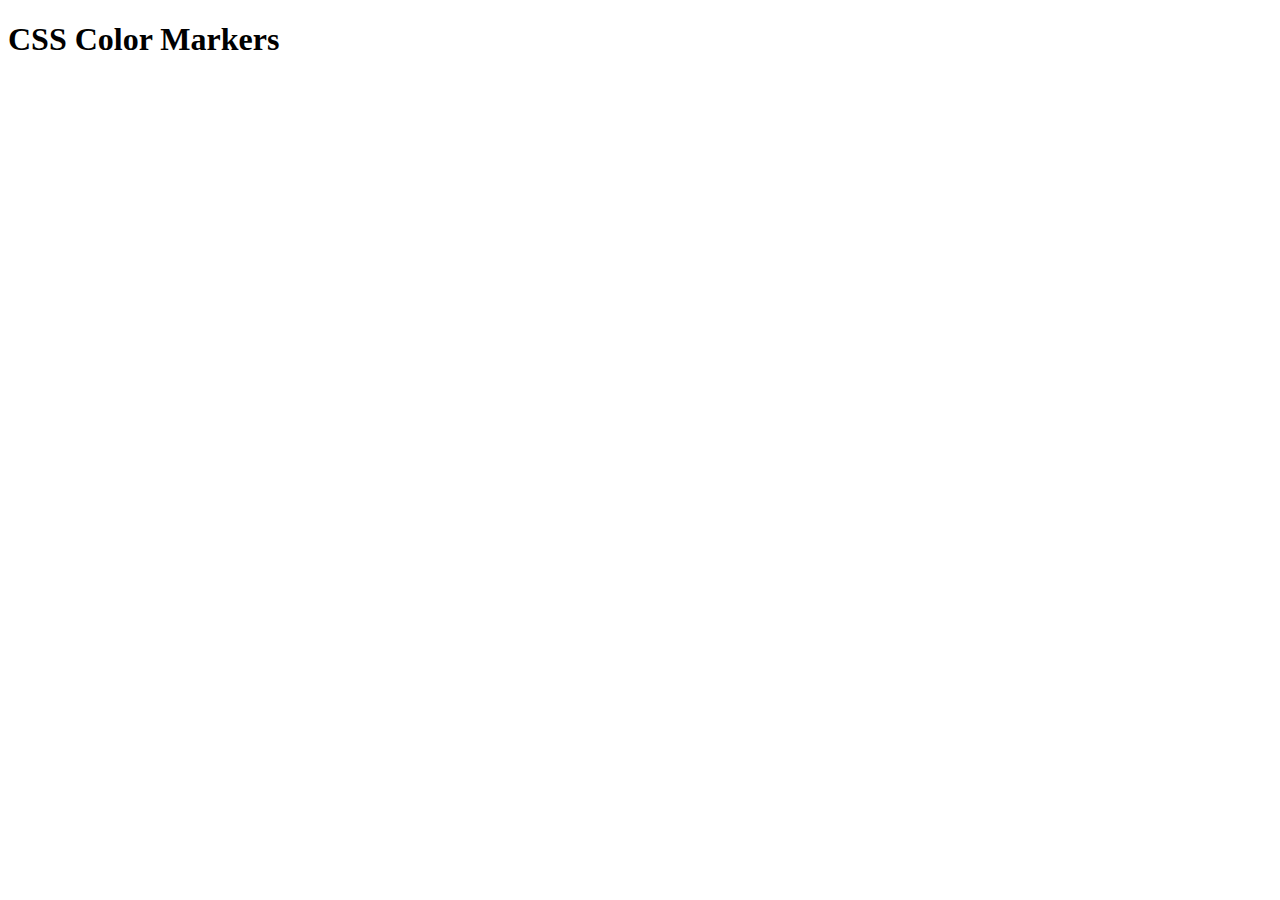
==== 3-CSS/303-CSS-COLOR-MARKER/CSS-303-01/index.html @ 9f2bbb81 "Color Marker" ====
<!DOCTYPE html>
<html lang="en">
  <head>
    <meta charset="utf-8">
    <meta name="viewport" content="width=device-width, initial-scale=1.0">
    <title>Colored Markers</title>
    <link rel="stylesheet" href="styles.css">
  </head>
  <body>
    <h1>CSS Color Markers</h1>
    <div class="container">
      <div class="marker red">
        <div class="cap"></div>
        <div class="sleeve"></div>
      </div>
      <div class="marker green">
        <div class="cap"></div>
        <div class="sleeve"></div>
      </div>
      <div class="marker blue">
        <div class="cap"></div>
        <div class="sleeve"></div>
      </div>
    </div>
  </body>
</html>
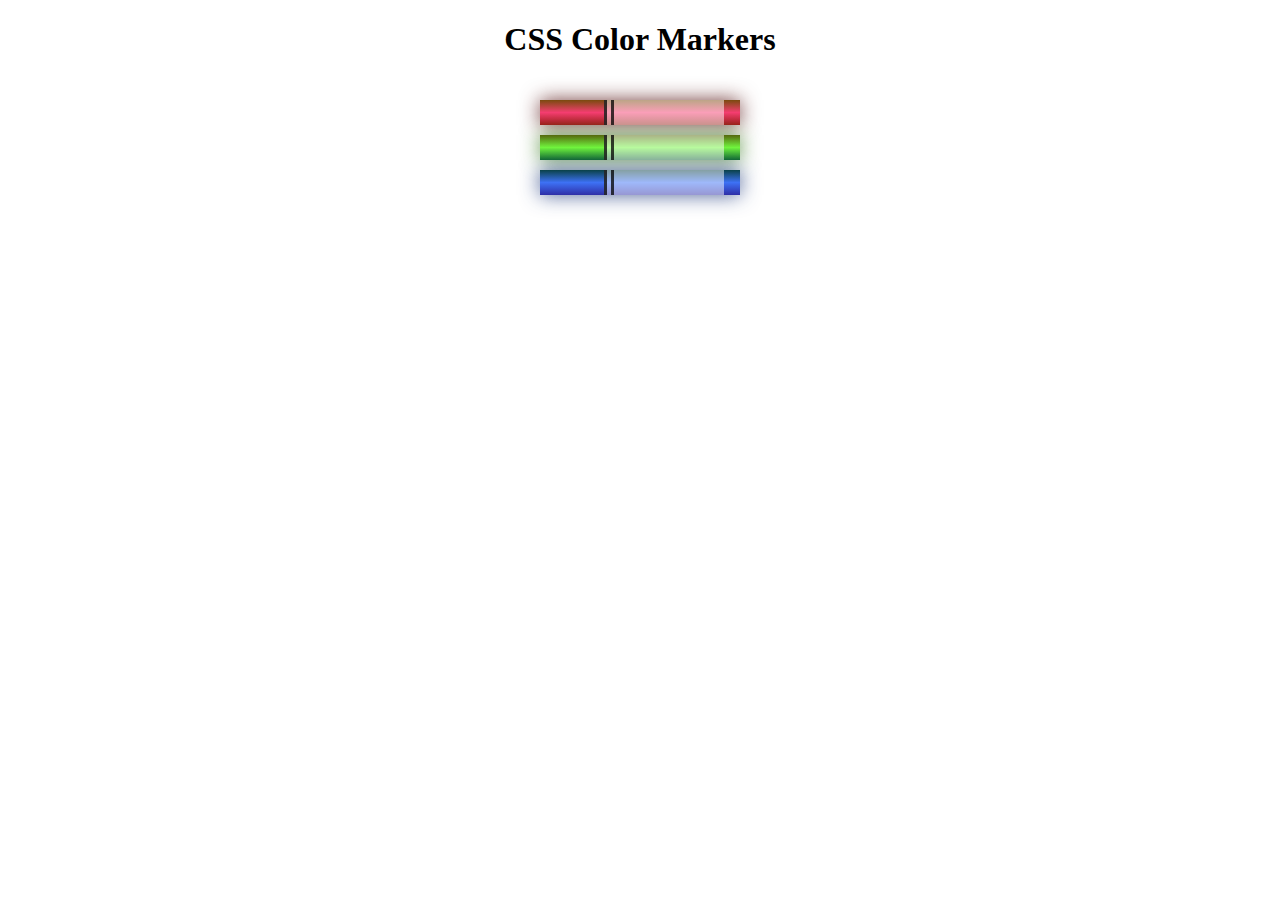
==== commit 4375d98b: "Color Markers" ====
--- a/3-CSS/303-CSS-COLOR-MARKER/CSS-303-01/index.html
+++ b/3-CSS/303-CSS-COLOR-MARKER/CSS-303-01/index.html
@@ -4,7 +4,7 @@
     <meta charset="utf-8">
     <meta name="viewport" content="width=device-width, initial-scale=1.0">
     <title>Colored Markers</title>
-    <link rel="stylesheet" href="styles.css">
+    <link rel="stylesheet" href="index.css">
   </head>
   <body>
     <h1>CSS Color Markers</h1>
--- a/3-CSS/303-CSS-COLOR-MARKER/CSS-303-01/index.css
+++ b/3-CSS/303-CSS-COLOR-MARKER/CSS-303-01/index.css
@@ -0,0 +1,46 @@
+h1 {
+    text-align: center;
+  }
+  
+  .container {
+    background-color: rgb(255, 255, 255);
+    padding: 10px 0;
+  }
+  
+  .marker {
+    width: 200px;
+    height: 25px;
+    margin: 10px auto;
+  }
+  
+  .cap {
+    width: 60px;
+    height: 25px;
+  }
+  
+  .sleeve {
+    width: 110px;
+    height: 25px;
+    background-color: rgba(255, 255, 255, 0.5);
+    border-left: 10px double rgba(0, 0, 0, 0.75);
+  }
+  
+  .cap, .sleeve {
+    display: inline-block;
+  }
+  
+  .red {
+    background: linear-gradient(rgb(122, 74, 14), rgb(245, 62, 113), rgb(162, 27, 27));
+    box-shadow: 0 0 20px 0 rgba(83, 14, 14, 0.8);
+  }
+  
+  .green {
+    background: linear-gradient(#55680D, #71F53E, #116C31);
+    box-shadow: 0 0 20px 0 #3B7E20CC;
+  }
+  
+  .blue {
+    background: linear-gradient(hsl(186, 76%, 16%), hsl(223, 90%, 60%), hsl(240, 56%, 42%));
+    box-shadow: 0 0 20px 0 hsla(223, 59%, 31%, 0.8);
+  }
+  